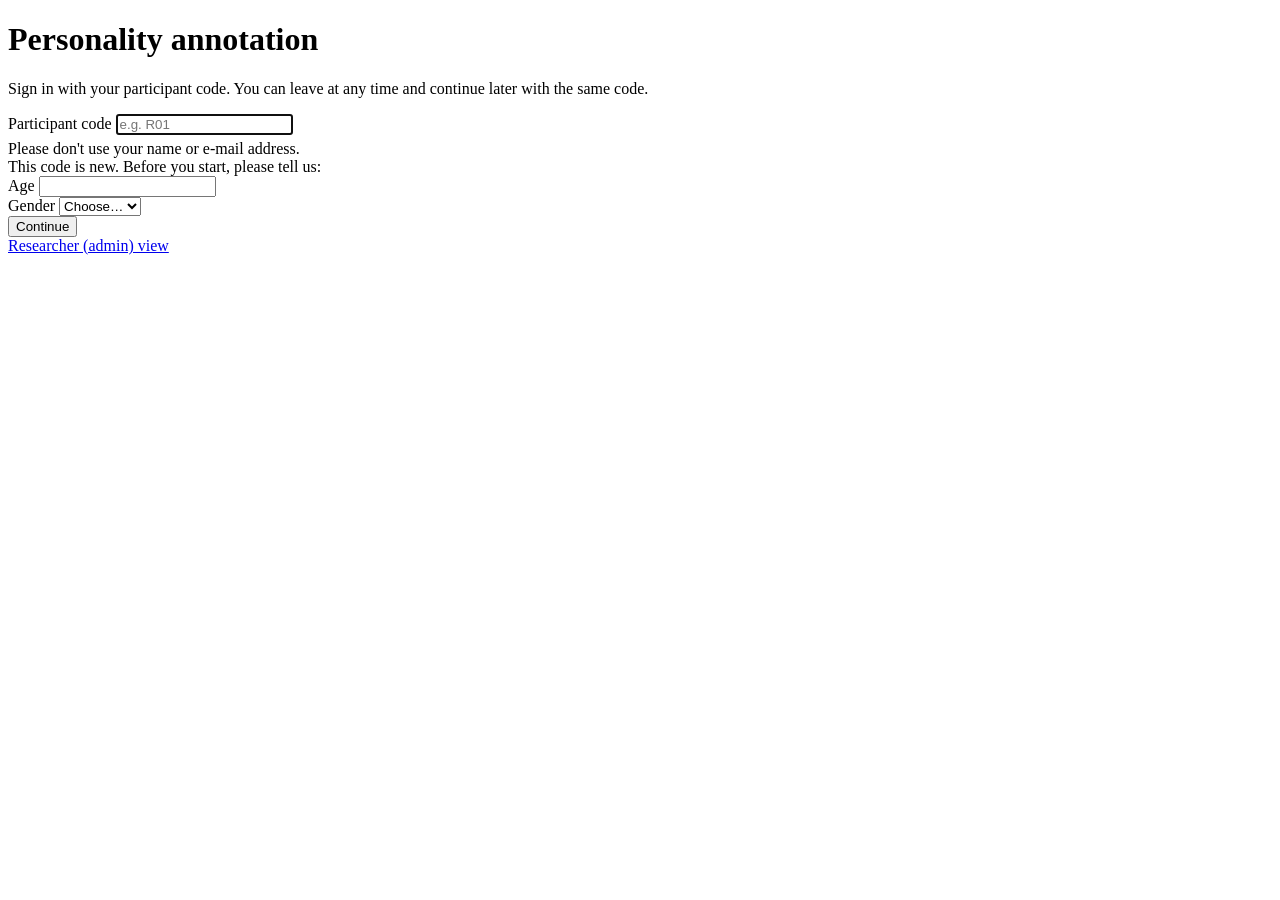
==== personality_annotator/static/index.html @ 6e730993 "Pilot (local mode) of the personality annotation tool - Annotate video, audio or text: mark segments" ====
<!doctype html>
<html lang="en">
<head>
<meta charset="utf-8">
<meta name="viewport" content="width=device-width, initial-scale=1">
<title>Personality Annotator</title>
<link rel="icon" href="data:,">
<link rel="stylesheet" href="/static/style.css">
</head>
<body>
<main class="login">
  <div class="card stack">
    <div>
      <h1 id="title">Personality annotation</h1>
      <p class="muted small" id="subtitle">Sign in with your participant code. You can leave at any time and continue later with the same code.</p>
    </div>
    <form id="form" class="stack" autocomplete="off">
      <div>
        <label class="field" for="code">Participant code</label>
        <input type="text" id="code" maxlength="64" required autofocus placeholder="e.g. R01">
        <p class="small muted" style="margin:.3rem 0 0">Please don't use your name or e-mail address.</p>
      </div>
      <div id="demo" class="stack hidden">
        <p class="small" style="margin:0">This code is new. Before you start, please tell us:</p>
        <div>
          <label class="field" for="age">Age</label>
          <input type="number" id="age" inputmode="numeric">
        </div>
        <div>
          <label class="field" for="gender">Gender</label>
          <select id="gender"><option value="">Choose…</option></select>
        </div>
      </div>
      <button class="primary" type="submit" id="go">Continue</button>
    </form>
    <p class="small muted" style="margin:0"><a href="/admin">Researcher (admin) view</a></p>
  </div>
</main>
<script src="/static/common.js"></script>
<script>
(async () => {
  const cfg = await PA.api("/api/config");
  document.getElementById("title").textContent = cfg.project_name;
  const g = document.getElementById("gender");
  cfg.gender_options.forEach(o => g.add(new Option(o, o)));
  const age = document.getElementById("age");
  age.min = cfg.min_age; age.max = cfg.max_age;
  try { await PA.api("/api/me"); location.href = "/annotate"; return; } catch (_) {}
  const demo = document.getElementById("demo");
  document.getElementById("code").addEventListener("input", () => demo.classList.add("hidden"));
  document.getElementById("form").addEventListener("submit", async (e) => {
    e.preventDefault();
    const body = { code: document.getElementById("code").value.trim() };
    if (!demo.classList.contains("hidden")) { body.age = age.value; body.gender = g.value; }
    try {
      const r = await PA.api("/api/login", { json: body });
      if (r.needs_demographics) {
        demo.classList.remove("hidden");
        document.getElementById("go").textContent = "Start";
        age.focus();
        return;
      }
      location.href = "/annotate";
    } catch (err) { PA.toast(err.message, true); }
  });
})();
</script>
</body>
</html>
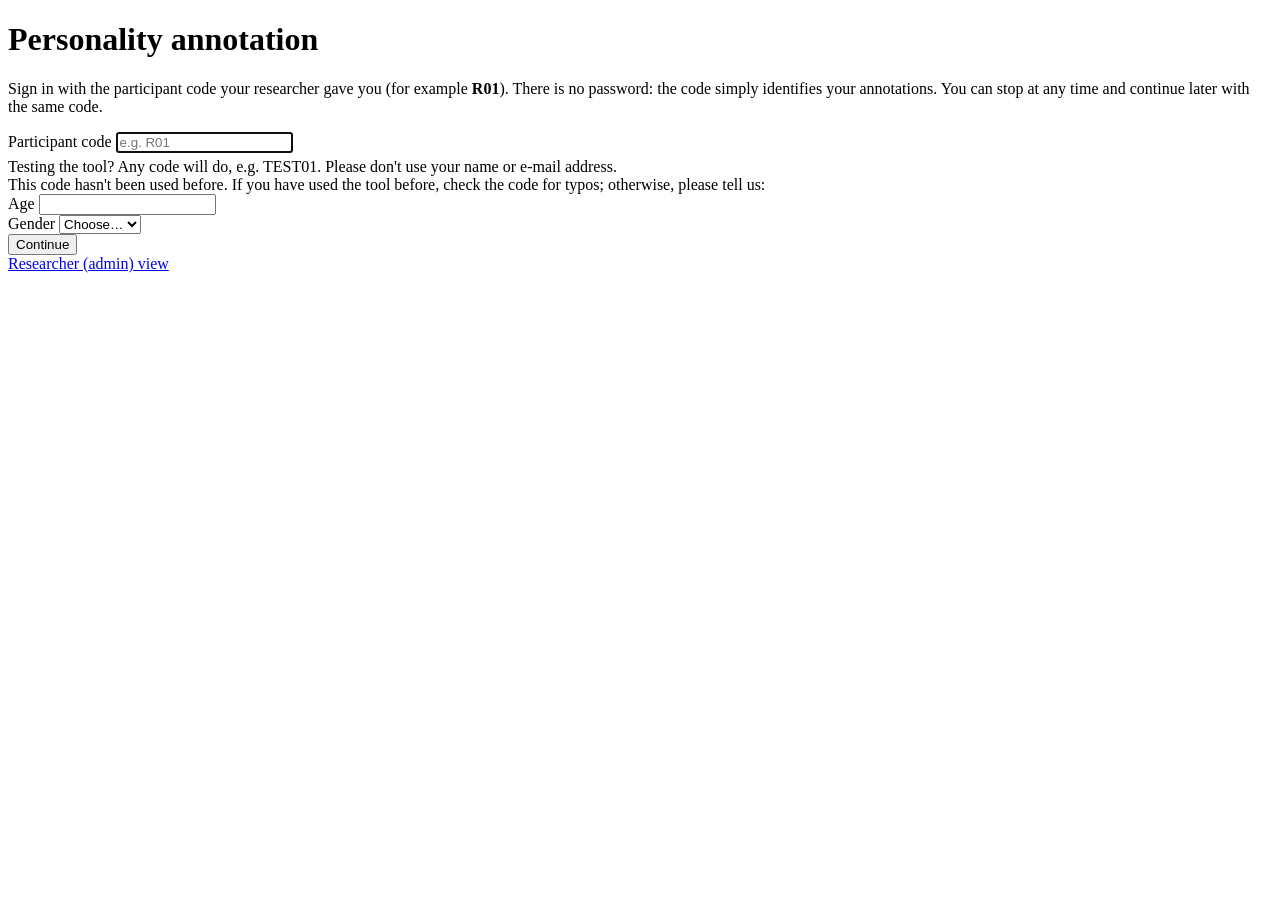
==== commit 47597c20: "README: Anaconda setup, step-by-step guides, troubleshooting; explain participant codes on login pag" ====
--- a/personality_annotator/static/index.html
+++ b/personality_annotator/static/index.html
@@ -12,16 +12,16 @@
   <div class="card stack">
     <div>
       <h1 id="title">Personality annotation</h1>
-      <p class="muted small" id="subtitle">Sign in with your participant code. You can leave at any time and continue later with the same code.</p>
+      <p class="muted small" id="subtitle">Sign in with the participant code your researcher gave you (for example <strong>R01</strong>). There is no password: the code simply identifies your annotations. You can stop at any time and continue later with the same code.</p>
     </div>
     <form id="form" class="stack" autocomplete="off">
       <div>
         <label class="field" for="code">Participant code</label>
         <input type="text" id="code" maxlength="64" required autofocus placeholder="e.g. R01">
-        <p class="small muted" style="margin:.3rem 0 0">Please don't use your name or e-mail address.</p>
+        <p class="small muted" style="margin:.3rem 0 0">Testing the tool? Any code will do, e.g. TEST01. Please don't use your name or e-mail address.</p>
       </div>
       <div id="demo" class="stack hidden">
-        <p class="small" style="margin:0">This code is new. Before you start, please tell us:</p>
+        <p class="small" style="margin:0">This code hasn't been used before. If you have used the tool before, check the code for typos; otherwise, please tell us:</p>
         <div>
           <label class="field" for="age">Age</label>
           <input type="number" id="age" inputmode="numeric">
